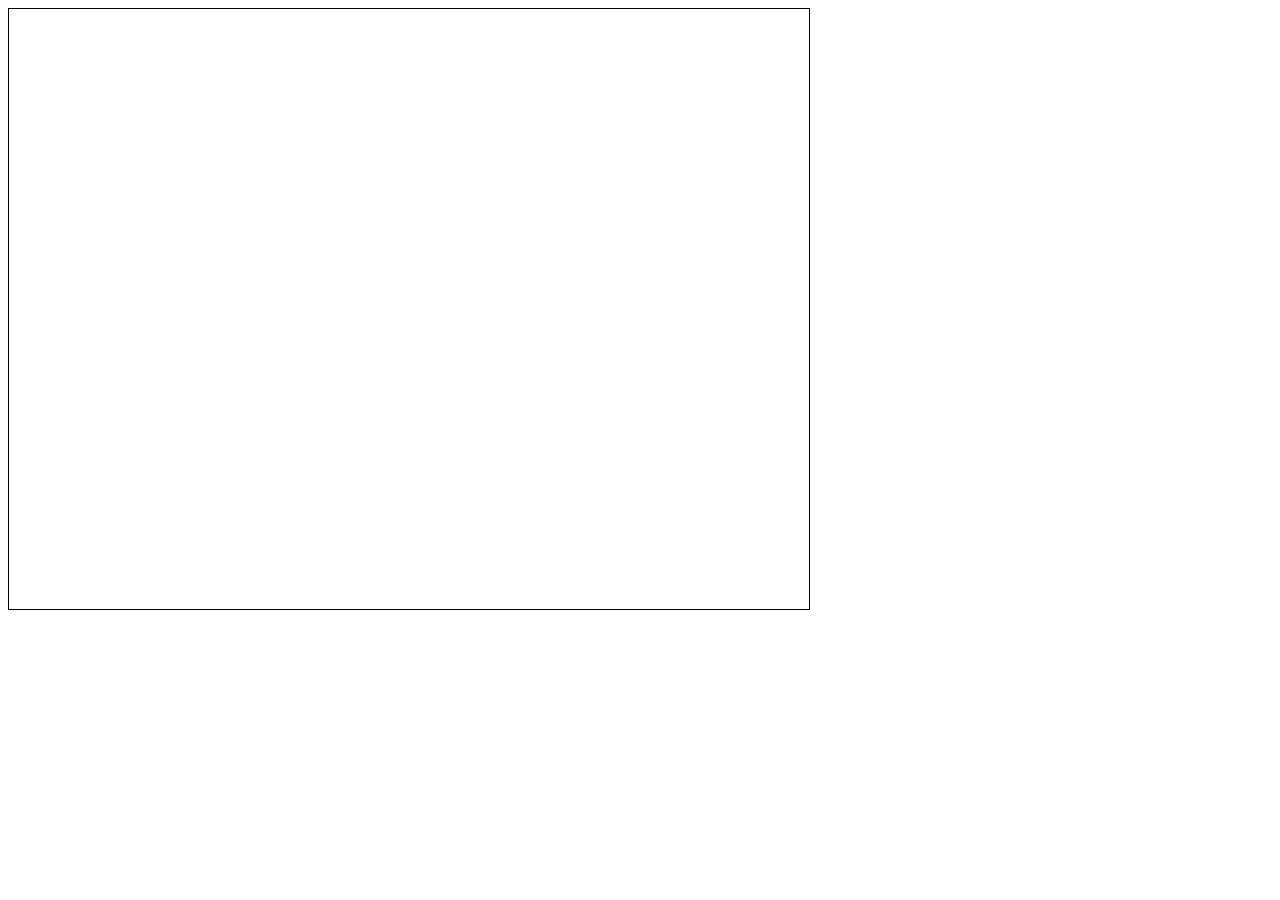
==== index.html @ 6a31179c "Add files via upload" ====
<!DOCTYPE html>
<html lang="en">
<head>
    <meta charset="UTF-8">
    <meta name="viewport" content="width=device-width, initial-scale=1.0">
    <title>Platform Game</title>
    <style>
        canvas {
            border: 1px solid black;
        }
    </style>
</head>
<body>
    <canvas id="gameCanvas" width="800" height="600"></canvas>
    <script src="script.js"></script>
</body>
</html>
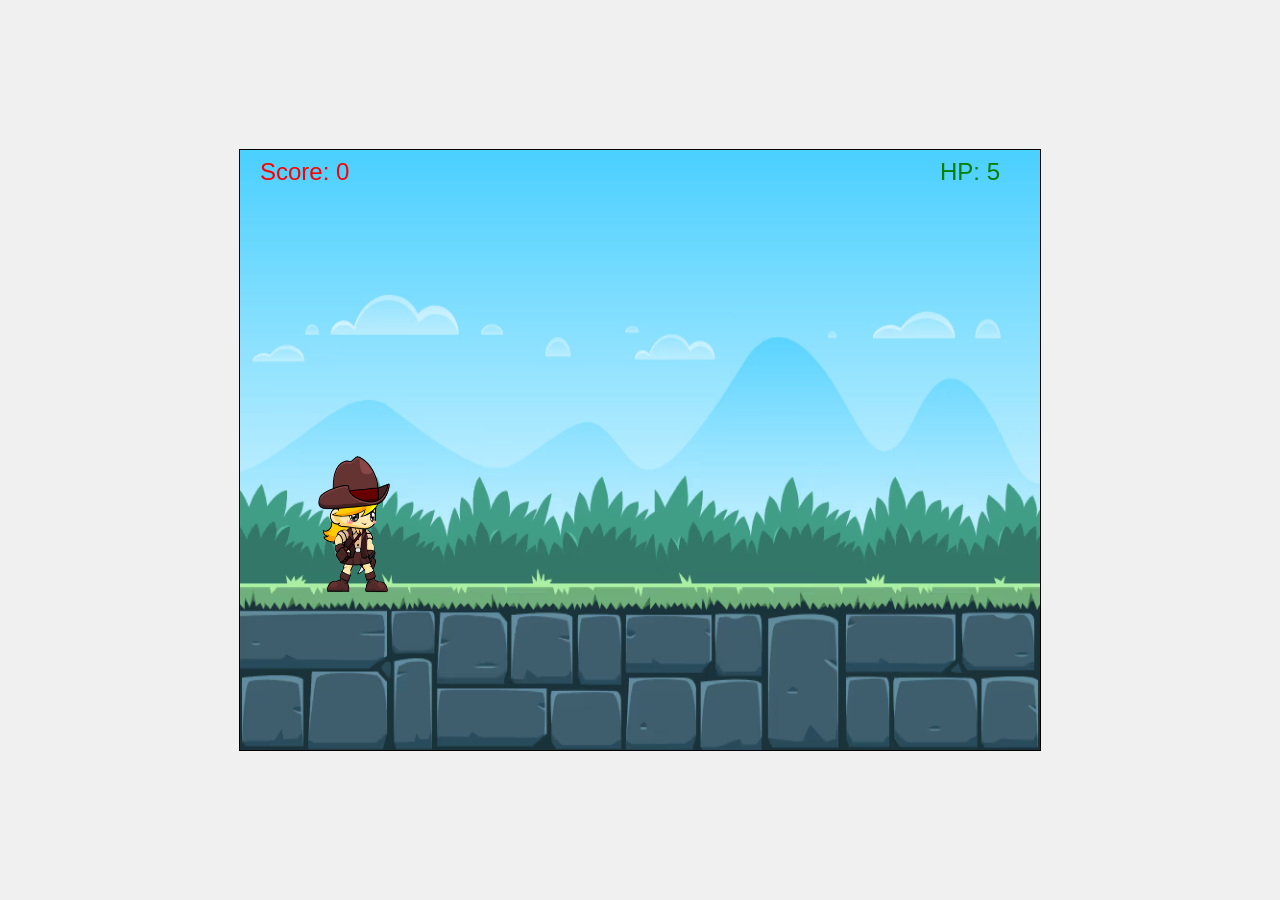
==== commit 8b28b9f3: "Update index.html" ====
--- a/index.html
+++ b/index.html
@@ -5,6 +5,14 @@
     <meta name="viewport" content="width=device-width, initial-scale=1.0">
     <title>Platform Game</title>
     <style>
+        body {
+            display: flex;
+            justify-content: center;
+            align-items: center;
+            height: 100vh;
+            margin: 0;
+            background-color: #f0f0f0;
+        }
         canvas {
             border: 1px solid black;
         }
@@ -12,6 +20,346 @@
 </head>
 <body>
     <canvas id="gameCanvas" width="800" height="600"></canvas>
-    <script src="script.js"></script>
+    <script>
+        const canvas = document.getElementById('gameCanvas');
+        const ctx = canvas.getContext('2d');
+
+        const player = {
+            x: 50,
+            y: canvas.height - 150 - 150,
+            width: 150,
+            height: 150,
+            speed: 5,
+            velocityX: 0,
+            velocityY: 0,
+            jumping: false,
+            sprite: {
+                Idle: [],
+                Run: [],
+                RunLeft: [],
+                Jump: [],
+                Dead: []
+            },
+            currentSprite: [],
+            frameIndex: 0,
+            facingLeft: false
+        };
+
+        const background = {
+            x: 0,
+            image: new Image(),
+            speed: 2
+        };
+
+        let items = [];
+        const itemImages = [];
+        const itemScores = [10, 20, 30, 40, 50, 60, 70, 80, 90, 100];
+        let itemInterval;
+        let score = 0;
+
+        let enemies = [];
+        const enemyImages = [];
+        let enemyInterval;
+        let hp = 5;
+
+        background.image.src = './img/background.png';
+
+        function loadSprite(spriteType, count) {
+            for (let i = 1; i <= count; i++) {
+                const img = new Image();
+                img.src = './img/' + spriteType + '(' + i + ').png';
+                img.onload = () => {
+                    player.sprite[spriteType].push(img);
+                    if (spriteType === 'Idle' && player.sprite[spriteType].length === count) {
+                        player.currentSprite = player.sprite.Idle;
+                        update();
+                    }
+                };
+                img.onerror = () => {
+                    console.error(`Failed to load image: ${img.src}`);
+                };
+            }
+        }
+
+        function loadItemImages(count) {
+            for (let i = 1; i <= count; i++) {
+                const img = new Image();
+                img.src = './img/item' + i + '.png';
+                img.onload = () => {
+                    itemImages.push(img);
+                };
+                img.onerror = () => {
+                    console.error(`Failed to load item image: ${img.src}`);
+                };
+            }
+        }
+
+        function loadEnemyImages(count) {
+            for (let i = 1; i <= count; i++) {
+                const img = new Image();
+                img.src = './img/enemy' + i + '.png';
+                img.onload = () => {
+                    enemyImages.push(img);
+                };
+                img.onerror = () => {
+                    console.error(`Failed to load enemy image: ${img.src}`);
+                };
+            }
+        }
+
+        loadSprite('Idle', 10);
+        loadSprite('Run', 8);
+        loadSprite('Jump', 10);
+        loadSprite('Dead', 10);
+
+        loadItemImages(12);
+        loadEnemyImages(4); // โหลดภาพศัตรู 4 ภาพ
+
+        function drawBackground() {
+            ctx.drawImage(background.image, background.x, 0, canvas.width, canvas.height);
+            if (background.x < 0) {
+                ctx.drawImage(background.image, background.x + canvas.width, 0, canvas.width, canvas.height);
+            } else if (background.x > 0) {
+                ctx.drawImage(background.image, background.x - canvas.width, 0, canvas.width, canvas.height);
+            }
+            if (background.x + canvas.width < canvas.width) {
+                ctx.drawImage(background.image, background.x + canvas.width, 0, canvas.width, canvas.height);
+            }
+        }
+
+        function drawPlayer() {
+            const sprite = player.currentSprite[player.frameIndex];
+            if (player.facingLeft) {
+                ctx.save();
+                ctx.translate(player.x + player.width, player.y);
+                ctx.scale(-1, 1);
+                ctx.drawImage(sprite, 0, 0, player.width, player.height);
+                ctx.restore();
+            } else {
+                ctx.drawImage(sprite, player.x, player.y, player.width, player.height);
+            }
+        }
+
+        function drawItems() {
+            items.forEach(item => {
+                ctx.drawImage(item.image, item.x, item.y, 50, 50);
+            });
+        }
+
+        function drawEnemies() {
+            enemies.forEach(enemy => {
+                ctx.drawImage(enemy.image, enemy.x, enemy.y, enemy.width, enemy.height);
+            });
+        }
+
+        function drawText() {
+            ctx.font = '24px Arial';
+            ctx.fillStyle = 'red';
+            ctx.fillText(`Score: ${score}`, 20, 30);
+
+            ctx.fillStyle = 'green';
+            ctx.fillText(`HP: ${hp}`, canvas.width - 100, 30);
+        }
+
+        function updateBackground() {
+            if (player.velocityX > 0 && player.x > canvas.width / 2) {
+                background.x -= player.velocityX * background.speed;
+                player.x = canvas.width / 2;
+            } else if (player.velocityX < 0 && player.x <= 100) {
+                background.x -= player.velocityX * background.speed;
+                player.x = 100;
+            }
+            if (background.x <= -canvas.width) {
+                background.x = 0;
+            } else if (background.x >= canvas.width) {
+                background.x = 0;
+            }
+        }
+
+        function updateItems() {
+            items.forEach(item => {
+                item.x -= background.speed;
+            });
+            items = items.filter(item => item.x + 50 > 0);
+        }
+
+        function updateEnemies() {
+            enemies.forEach(enemy => {
+                const enemySpeed = player.jumping ? 4 : 2; // เพิ่มความเร็วเมื่อตัวละครกระโดด
+                enemy.x -= enemySpeed;
+            });
+            enemies = enemies.filter(enemy => enemy.x + enemy.width > 0);
+        }
+
+        function checkCollisions() {
+            items.forEach((item, index) => {
+                if (player.x < item.x + 50 &&
+                    player.x + player.width > item.x &&
+                    player.y < item.y + 50 &&
+                    player.y + player.height > item.y) {
+                    // ชนไอเทม
+                    score += item.score;
+                    items.splice(index, 1);
+                }
+            });
+
+            enemies.forEach((enemy, index) => {
+                if (player.x-20 == enemy.x-10 &&
+                    //player.x + 80 > enemy.x &&
+                    player.y+player.height > enemy.y+enemy.height-10 &&
+                    player.y + enemy.height > enemy.y+5) {
+                    // ชนศัตรู
+                    hp -= 1;
+                    enemies.splice(index, 1);
+                    if (hp <= 0) {
+                        alert('Game Over!');
+                        resetGame();
+                    }
+                }
+            });
+        }
+
+        function update() {
+            player.x += player.velocityX;
+            player.y += player.velocityY;
+
+            if (player.x < 0) {
+                player.x = 0;
+            } else if (player.x + player.width > canvas.width) {
+                player.x = canvas.width - player.width;
+            }
+
+            if (player.jumping) {
+                player.velocityY += 0.5;
+                if (player.y + player.height >= canvas.height - 150) {
+                    player.y = canvas.height - 150 - player.height;
+                    player.velocityY = 0;
+                    player.jumping = false;
+                    player.currentSprite = player.velocityX !== 0 ? player.sprite.Run : player.sprite.Idle;
+                }
+            }
+
+            updateBackground();
+            updateItems();
+            updateEnemies();
+            checkCollisions();
+
+            player.frameIndex = (player.frameIndex + 1) % player.currentSprite.length;
+
+            ctx.clearRect(0, 0, canvas.width, canvas.height);
+            drawBackground();
+            drawPlayer();
+            drawItems();
+            drawEnemies();
+            drawText();
+
+            requestAnimationFrame(update);
+        }
+
+        document.addEventListener('keydown', (e) => {
+            if (e.code === 'ArrowRight') {
+                player.velocityX = player.speed;
+                player.facingLeft = false;
+                player.currentSprite = player.sprite.Run;
+                startItemGeneration();
+            } else if (e.code === 'ArrowLeft') {
+                player.velocityX = -player.speed;
+                player.facingLeft = true;
+                player.currentSprite = player.sprite.Run;
+                clearItemGeneration();
+            } else if (e.code === 'ArrowUp' && !player.jumping) {
+                player.velocityY = -10;
+                player.jumping = true;
+                player.currentSprite = player.sprite.Jump;
+            }
+        });
+
+        document.addEventListener('keyup', (e) => {
+            if (e.code === 'ArrowRight' || e.code === 'ArrowLeft') {
+                player.velocityX = 0;
+                player.currentSprite = player.velocityY !== 0 ? player.sprite.Jump : player.sprite.Idle;
+                clearItemGeneration();
+            }
+        });
+
+        function createItem() {
+            const itemImage = itemImages[Math.floor(Math.random() * itemImages.length)];
+            const itemScore = itemScores[Math.floor(Math.random() * itemScores.length)];
+            const item = {
+                image: itemImage,
+                x: canvas.width,
+                y: 200, // ตำแหน่งความสูงคงที่
+                score: itemScore
+            };
+            items.push(item);
+        }
+
+        function createEnemy() {
+            const enemyImage = enemyImages[Math.floor(Math.random() * enemyImages.length)];
+            const enemyWidth = 100;
+            const enemy = {
+                image: enemyImage,
+                x: canvas.width, // เริ่มต้นนอกขอบจอด้านขวา
+                y: canvas.height - 150 - 100, // ตำแหน่งความสูงคงที่
+                width: enemyWidth,
+                height: 100 // ความสูงคงที่
+            };
+            enemies.push(enemy);
+        }
+
+        function startItemGeneration() {
+            clearItemGeneration(); // เคลียร์ interval เดิมก่อนเริ่มใหม่
+            const randomInterval = Math.floor(Math.random() * 3000) + 2000;
+            itemInterval = setInterval(() => {
+                createItem();
+                // สุ่มเวลาใหม่สำหรับไอเทมถัดไป
+                const nextInterval = Math.floor(Math.random() * 3000) + 2000;
+                clearInterval(itemInterval);
+                itemInterval = setTimeout(startItemGeneration, nextInterval);
+            }, randomInterval);
+        }
+
+        function startEnemyGeneration() {
+            enemyInterval = setInterval(createEnemy, 5000); // สร้างศัตรูทุกๆ 5 วินาที
+        }
+
+        function clearItemGeneration() {
+            if (itemInterval) {
+                clearInterval(itemInterval);
+                clearTimeout(itemInterval);
+                itemInterval = null;
+            }
+        }
+
+        function clearEnemyGeneration() {
+            if (enemyInterval) {
+                clearInterval(enemyInterval);
+                enemyInterval = null;
+            }
+        }
+
+        function resetGame() {
+            score = 0;
+            hp = 5;
+            items = [];
+            enemies = [];
+            player.x = 50;
+            player.y = canvas.height - 150 - 150;
+            player.velocityX = 0;
+            player.velocityY = 0;
+            player.jumping = false;
+            player.currentSprite = player.sprite.Idle;
+            background.x = 0;
+            clearItemGeneration();
+            clearEnemyGeneration();
+            startItemGeneration();
+            startEnemyGeneration();
+        }
+
+        startItemGeneration();
+        startEnemyGeneration();
+
+    </script>
 </body>
 </html>
+
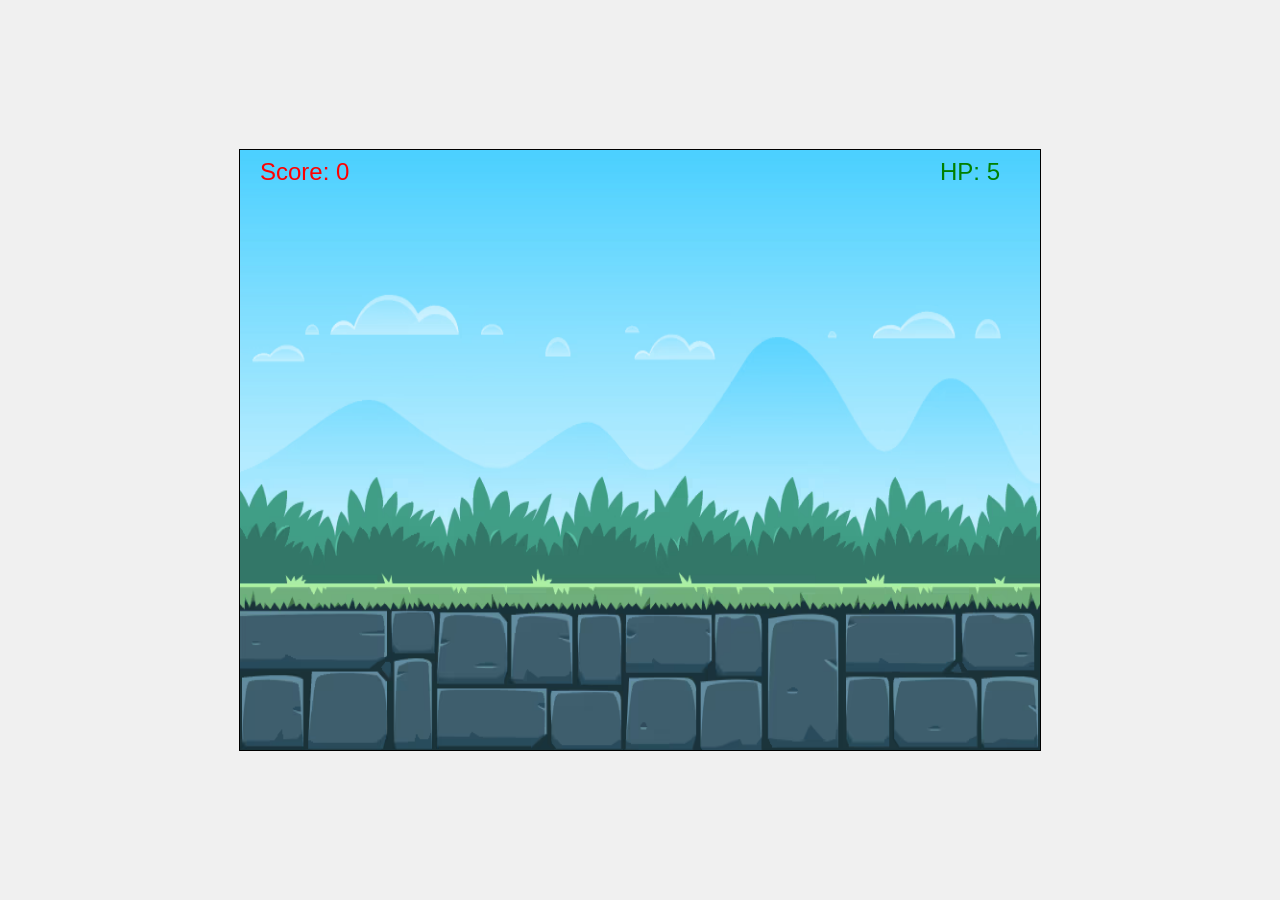
==== commit e34ae163: "Create index.html" ====
--- a/index.html
+++ b/index.html
@@ -1,365 +1,451 @@
-<!DOCTYPE html>
-<html lang="en">
-<head>
-    <meta charset="UTF-8">
-    <meta name="viewport" content="width=device-width, initial-scale=1.0">
-    <title>Platform Game</title>
-    <style>
-        body {
-            display: flex;
-            justify-content: center;
-            align-items: center;
-            height: 100vh;
-            margin: 0;
-            background-color: #f0f0f0;
-        }
-        canvas {
-            border: 1px solid black;
-        }
-    </style>
-</head>
-<body>
-    <canvas id="gameCanvas" width="800" height="600"></canvas>
-    <script>
-        const canvas = document.getElementById('gameCanvas');
-        const ctx = canvas.getContext('2d');
-
-        const player = {
-            x: 50,
-            y: canvas.height - 150 - 150,
-            width: 150,
-            height: 150,
-            speed: 5,
-            velocityX: 0,
-            velocityY: 0,
-            jumping: false,
-            sprite: {
-                Idle: [],
-                Run: [],
-                RunLeft: [],
-                Jump: [],
-                Dead: []
-            },
-            currentSprite: [],
-            frameIndex: 0,
-            facingLeft: false
-        };
-
-        const background = {
-            x: 0,
-            image: new Image(),
-            speed: 2
-        };
-
-        let items = [];
-        const itemImages = [];
-        const itemScores = [10, 20, 30, 40, 50, 60, 70, 80, 90, 100];
-        let itemInterval;
-        let score = 0;
-
-        let enemies = [];
-        const enemyImages = [];
-        let enemyInterval;
-        let hp = 5;
-
-        background.image.src = './img/background.png';
-
-        function loadSprite(spriteType, count) {
-            for (let i = 1; i <= count; i++) {
-                const img = new Image();
-                img.src = './img/' + spriteType + '(' + i + ').png';
-                img.onload = () => {
-                    player.sprite[spriteType].push(img);
-                    if (spriteType === 'Idle' && player.sprite[spriteType].length === count) {
-                        player.currentSprite = player.sprite.Idle;
-                        update();
-                    }
-                };
-                img.onerror = () => {
-                    console.error(`Failed to load image: ${img.src}`);
-                };
-            }
-        }
-
-        function loadItemImages(count) {
-            for (let i = 1; i <= count; i++) {
-                const img = new Image();
-                img.src = './img/item' + i + '.png';
-                img.onload = () => {
-                    itemImages.push(img);
-                };
-                img.onerror = () => {
-                    console.error(`Failed to load item image: ${img.src}`);
-                };
-            }
-        }
-
-        function loadEnemyImages(count) {
-            for (let i = 1; i <= count; i++) {
-                const img = new Image();
-                img.src = './img/enemy' + i + '.png';
-                img.onload = () => {
-                    enemyImages.push(img);
-                };
-                img.onerror = () => {
-                    console.error(`Failed to load enemy image: ${img.src}`);
-                };
-            }
-        }
-
-        loadSprite('Idle', 10);
-        loadSprite('Run', 8);
-        loadSprite('Jump', 10);
-        loadSprite('Dead', 10);
-
-        loadItemImages(12);
-        loadEnemyImages(4); // โหลดภาพศัตรู 4 ภาพ
-
-        function drawBackground() {
-            ctx.drawImage(background.image, background.x, 0, canvas.width, canvas.height);
-            if (background.x < 0) {
-                ctx.drawImage(background.image, background.x + canvas.width, 0, canvas.width, canvas.height);
-            } else if (background.x > 0) {
-                ctx.drawImage(background.image, background.x - canvas.width, 0, canvas.width, canvas.height);
-            }
-            if (background.x + canvas.width < canvas.width) {
-                ctx.drawImage(background.image, background.x + canvas.width, 0, canvas.width, canvas.height);
-            }
-        }
-
-        function drawPlayer() {
-            const sprite = player.currentSprite[player.frameIndex];
-            if (player.facingLeft) {
-                ctx.save();
-                ctx.translate(player.x + player.width, player.y);
-                ctx.scale(-1, 1);
-                ctx.drawImage(sprite, 0, 0, player.width, player.height);
-                ctx.restore();
-            } else {
-                ctx.drawImage(sprite, player.x, player.y, player.width, player.height);
-            }
-        }
-
-        function drawItems() {
-            items.forEach(item => {
-                ctx.drawImage(item.image, item.x, item.y, 50, 50);
-            });
-        }
-
-        function drawEnemies() {
-            enemies.forEach(enemy => {
-                ctx.drawImage(enemy.image, enemy.x, enemy.y, enemy.width, enemy.height);
-            });
-        }
-
-        function drawText() {
-            ctx.font = '24px Arial';
-            ctx.fillStyle = 'red';
-            ctx.fillText(`Score: ${score}`, 20, 30);
-
-            ctx.fillStyle = 'green';
-            ctx.fillText(`HP: ${hp}`, canvas.width - 100, 30);
-        }
-
-        function updateBackground() {
-            if (player.velocityX > 0 && player.x > canvas.width / 2) {
-                background.x -= player.velocityX * background.speed;
-                player.x = canvas.width / 2;
-            } else if (player.velocityX < 0 && player.x <= 100) {
-                background.x -= player.velocityX * background.speed;
-                player.x = 100;
-            }
-            if (background.x <= -canvas.width) {
-                background.x = 0;
-            } else if (background.x >= canvas.width) {
-                background.x = 0;
-            }
-        }
-
-        function updateItems() {
-            items.forEach(item => {
-                item.x -= background.speed;
-            });
-            items = items.filter(item => item.x + 50 > 0);
-        }
-
-        function updateEnemies() {
-            enemies.forEach(enemy => {
-                const enemySpeed = player.jumping ? 4 : 2; // เพิ่มความเร็วเมื่อตัวละครกระโดด
-                enemy.x -= enemySpeed;
-            });
-            enemies = enemies.filter(enemy => enemy.x + enemy.width > 0);
-        }
-
-        function checkCollisions() {
-            items.forEach((item, index) => {
-                if (player.x < item.x + 50 &&
-                    player.x + player.width > item.x &&
-                    player.y < item.y + 50 &&
-                    player.y + player.height > item.y) {
-                    // ชนไอเทม
-                    score += item.score;
-                    items.splice(index, 1);
-                }
-            });
-
-            enemies.forEach((enemy, index) => {
-                if (player.x-20 == enemy.x-10 &&
-                    //player.x + 80 > enemy.x &&
-                    player.y+player.height > enemy.y+enemy.height-10 &&
-                    player.y + enemy.height > enemy.y+5) {
-                    // ชนศัตรู
-                    hp -= 1;
-                    enemies.splice(index, 1);
-                    if (hp <= 0) {
-                        alert('Game Over!');
-                        resetGame();
-                    }
-                }
-            });
-        }
-
-        function update() {
-            player.x += player.velocityX;
-            player.y += player.velocityY;
-
-            if (player.x < 0) {
-                player.x = 0;
-            } else if (player.x + player.width > canvas.width) {
-                player.x = canvas.width - player.width;
-            }
-
-            if (player.jumping) {
-                player.velocityY += 0.5;
-                if (player.y + player.height >= canvas.height - 150) {
-                    player.y = canvas.height - 150 - player.height;
-                    player.velocityY = 0;
-                    player.jumping = false;
-                    player.currentSprite = player.velocityX !== 0 ? player.sprite.Run : player.sprite.Idle;
-                }
-            }
-
-            updateBackground();
-            updateItems();
-            updateEnemies();
-            checkCollisions();
-
-            player.frameIndex = (player.frameIndex + 1) % player.currentSprite.length;
-
-            ctx.clearRect(0, 0, canvas.width, canvas.height);
-            drawBackground();
-            drawPlayer();
-            drawItems();
-            drawEnemies();
-            drawText();
-
-            requestAnimationFrame(update);
-        }
-
-        document.addEventListener('keydown', (e) => {
-            if (e.code === 'ArrowRight') {
-                player.velocityX = player.speed;
-                player.facingLeft = false;
-                player.currentSprite = player.sprite.Run;
-                startItemGeneration();
-            } else if (e.code === 'ArrowLeft') {
-                player.velocityX = -player.speed;
-                player.facingLeft = true;
-                player.currentSprite = player.sprite.Run;
-                clearItemGeneration();
-            } else if (e.code === 'ArrowUp' && !player.jumping) {
-                player.velocityY = -10;
-                player.jumping = true;
-                player.currentSprite = player.sprite.Jump;
-            }
-        });
-
-        document.addEventListener('keyup', (e) => {
-            if (e.code === 'ArrowRight' || e.code === 'ArrowLeft') {
-                player.velocityX = 0;
-                player.currentSprite = player.velocityY !== 0 ? player.sprite.Jump : player.sprite.Idle;
-                clearItemGeneration();
-            }
-        });
-
-        function createItem() {
-            const itemImage = itemImages[Math.floor(Math.random() * itemImages.length)];
-            const itemScore = itemScores[Math.floor(Math.random() * itemScores.length)];
-            const item = {
-                image: itemImage,
-                x: canvas.width,
-                y: 200, // ตำแหน่งความสูงคงที่
-                score: itemScore
-            };
-            items.push(item);
-        }
-
-        function createEnemy() {
-            const enemyImage = enemyImages[Math.floor(Math.random() * enemyImages.length)];
-            const enemyWidth = 100;
-            const enemy = {
-                image: enemyImage,
-                x: canvas.width, // เริ่มต้นนอกขอบจอด้านขวา
-                y: canvas.height - 150 - 100, // ตำแหน่งความสูงคงที่
-                width: enemyWidth,
-                height: 100 // ความสูงคงที่
-            };
-            enemies.push(enemy);
-        }
-
-        function startItemGeneration() {
-            clearItemGeneration(); // เคลียร์ interval เดิมก่อนเริ่มใหม่
-            const randomInterval = Math.floor(Math.random() * 3000) + 2000;
-            itemInterval = setInterval(() => {
-                createItem();
-                // สุ่มเวลาใหม่สำหรับไอเทมถัดไป
-                const nextInterval = Math.floor(Math.random() * 3000) + 2000;
-                clearInterval(itemInterval);
-                itemInterval = setTimeout(startItemGeneration, nextInterval);
-            }, randomInterval);
-        }
-
-        function startEnemyGeneration() {
-            enemyInterval = setInterval(createEnemy, 5000); // สร้างศัตรูทุกๆ 5 วินาที
-        }
-
-        function clearItemGeneration() {
-            if (itemInterval) {
-                clearInterval(itemInterval);
-                clearTimeout(itemInterval);
-                itemInterval = null;
-            }
-        }
-
-        function clearEnemyGeneration() {
-            if (enemyInterval) {
-                clearInterval(enemyInterval);
-                enemyInterval = null;
-            }
-        }
-
-        function resetGame() {
-            score = 0;
-            hp = 5;
-            items = [];
-            enemies = [];
-            player.x = 50;
-            player.y = canvas.height - 150 - 150;
-            player.velocityX = 0;
-            player.velocityY = 0;
-            player.jumping = false;
-            player.currentSprite = player.sprite.Idle;
-            background.x = 0;
-            clearItemGeneration();
-            clearEnemyGeneration();
-            startItemGeneration();
-            startEnemyGeneration();
-        }
-
-        startItemGeneration();
-        startEnemyGeneration();
-
-    </script>
-</body>
-</html>
-
+<!DOCTYPE html>
+<html lang="en">
+<head>
+    <meta charset="UTF-8">
+    <meta name="viewport" content="width=device-width, initial-scale=1.0">
+    <title>Platform Game</title>
+    <style>
+        body {
+            display: flex;
+            justify-content: center;
+            align-items: center;
+            height: 100vh;
+            margin: 0;
+            background-color: #f0f0f0;
+        }
+        canvas {
+            border: 1px solid black;
+        }
+        #gameOverModal {
+            display: none; /* Hidden by default */
+            position: fixed;
+            top: 50%;
+            left: 50%;
+            transform: translate(-50%, -50%);
+            background-color: rgba(0, 0, 0, 0.8);
+            color: white;
+            padding: 20px;
+            border-radius: 10px;
+            z-index: 1000;
+        }
+        #gameOverModal h2 {
+            margin: 0;
+        }
+        #gameOverModal button {
+            margin-top: 20px;
+            padding: 10px 20px;
+            background-color: red;
+            color: white;
+            border: none;
+            border-radius: 5px;
+            cursor: pointer;
+        }
+        #gameOverModal button:hover {
+            background-color: darkred;
+        }
+    </style>
+</head>
+<body>
+    <canvas id="gameCanvas" width="800" height="600"></canvas>
+    <div id="gameOverModal">
+        <h2>Game Over!</h2>
+        <p>Your score: <span id="finalScore"></span></p>
+        <button id="restartButton">Restart Game</button>
+    </div>
+    <script>
+        const canvas = document.getElementById('gameCanvas');
+        const ctx = canvas.getContext('2d');
+        const gameOverModal = document.getElementById('gameOverModal');
+        const restartButton = document.getElementById('restartButton');
+        const finalScoreDisplay = document.getElementById('finalScore');
+
+        const player = {
+            x: 50,
+            y: canvas.height - 150 - 150,
+            width: 150,
+            height: 150,
+            speed: 5, // Reduced player speed
+            velocityX: 0,
+            velocityY: 0,
+            jumping: false,
+            sprite: {
+                Idle: [],
+                Run: [],
+                RunLeft: [],
+                Jump: [],
+                Dead: []
+            },
+            currentSprite: [],
+            frameIndex: 0,
+            facingLeft: false,
+            lastFrameTime: 0, // Track the last time the frame was updated
+        };
+
+        const background = {
+            x: 0,
+            image: new Image(),
+            speed: 1 // Reduced background speed
+        };
+
+        let items = [];
+        const itemImages = [];
+        const itemScores = [10, 20, 30, 40, 50, 60, 70, 80, 90, 100];
+        let itemInterval;
+        let score = 0;
+
+        let enemies = [];
+        const enemyImages = [];
+        let enemyInterval;
+        let hp = 5;
+
+        let animationFrameId;
+        let isGameRunning = true;
+
+        const frameDuration = 1000 / 12; // Slower frame rate (8 FPS)
+
+        background.image.src = './img/background.png';
+        background.image.onload = () => {
+            console.log("Background image loaded successfully.");
+        };
+        background.image.onerror = () => {
+            console.error("Failed to load background image.");
+        };
+
+        function loadSprite(spriteType, count) {
+            for (let i = 1; i <= count; i++) {
+                const img = new Image();
+                img.src = './img/' + spriteType + '(' + i + ').png';
+                img.onload = () => {
+                    player.sprite[spriteType].push(img);
+                    console.log(`Loaded ${spriteType} sprite: ${img.src}`);
+                    if (spriteType === 'Idle' && player.sprite[spriteType].length === count) {
+                        player.currentSprite = player.sprite.Idle;
+                        update(performance.now());
+                    }
+                };
+                img.onerror = () => {
+                    console.error(`Failed to load image: ${img.src}`);
+                };
+            }
+        }
+
+        function loadItemImages(count) {
+            for (let i = 1; i <= count; i++) {
+                const img = new Image();
+                img.src = './img/item' + i + '.png';
+                img.onload = () => {
+                    itemImages.push(img);
+                    console.log(`Loaded item image: ${img.src}`);
+                };
+                img.onerror = () => {
+                    console.error(`Failed to load item image: ${img.src}`);
+                };
+            }
+        }
+
+        function loadEnemyImages(count) {
+            for (let i = 1; i <= count; i++) {
+                const img = new Image();
+                img.src = './img/enemy' + i + '.png';
+                img.onload = () => {
+                    enemyImages.push(img);
+                    console.log(`Loaded enemy image: ${img.src}`);
+                };
+                img.onerror = () => {
+                    console.error(`Failed to load enemy image: ${img.src}`);
+                };
+            }
+        }
+
+        loadSprite('Idle', 10);
+        loadSprite('Run', 8);
+        loadSprite('Jump', 10);
+        loadSprite('Dead', 10);
+
+        loadItemImages(12);
+        loadEnemyImages(4); // โหลดภาพศัตรู 4 ภาพ
+
+        function drawBackground() {
+            if (background.image.complete) {
+                ctx.drawImage(background.image, background.x, 0, canvas.width, canvas.height);
+                if (background.x < 0) {
+                    ctx.drawImage(background.image, background.x + canvas.width, 0, canvas.width, canvas.height);
+                } else if (background.x > 0) {
+                    ctx.drawImage(background.image, background.x - canvas.width, 0, canvas.width, canvas.height);
+                }
+                if (background.x + canvas.width < canvas.width) {
+                    ctx.drawImage(background.image, background.x + canvas.width, 0, canvas.width, canvas.height);
+                }
+            } else {
+                console.warn("Background image not loaded.");
+            }
+        }
+
+        function drawPlayer() {
+            const sprite = player.currentSprite[player.frameIndex];
+            if (sprite && sprite.complete) {
+                if (player.facingLeft) {
+                    ctx.save();
+                    ctx.translate(player.x + player.width, player.y);
+                    ctx.scale(-1, 1);
+                    ctx.drawImage(sprite, 0, 0, player.width, player.height);
+                    ctx.restore();
+                } else {
+                    ctx.drawImage(sprite, player.x, player.y, player.width, player.height);
+                }
+            } else {
+                console.warn("Player sprite not loaded or undefined.", sprite);
+            }
+        }
+
+        function drawItems() {
+            items.forEach(item => {
+                if (item.image && item.image.complete) {
+                    ctx.drawImage(item.image, item.x, item.y, 50, 50);
+                } else {
+                    console.warn("Item image not loaded or undefined.", item);
+                }
+            });
+        }
+
+        function drawEnemies() {
+            enemies.forEach(enemy => {
+                if (enemy.image && enemy.image.complete) {
+                    ctx.drawImage(enemy.image, enemy.x, enemy.y, enemy.width, enemy.height);
+                } else {
+                    console.warn("Enemy image not loaded or undefined.", enemy);
+                }
+            });
+        }
+
+        function drawText() {
+            ctx.font = '24px Arial';
+            ctx.fillStyle = 'red';
+            ctx.fillText(`Score: ${score}`, 20, 30);
+
+            ctx.fillStyle = 'green';
+            ctx.fillText(`HP: ${hp}`, canvas.width - 100, 30);
+        }
+
+        function updateBackground() {
+            if (player.velocityX > 0 && player.x > canvas.width / 2 - player.width) {
+                background.x -= player.velocityX * background.speed;
+                player.x = canvas.width / 2 - player.width;
+            } else if (player.velocityX < 0 && player.x <= 100) {
+                background.x -= player.velocityX * background.speed;
+                player.x = 100;
+            }
+            if (background.x <= -canvas.width) {
+                background.x = 0;
+            } else if (background.x >= canvas.width) {
+                background.x = 0;
+            }
+        }
+
+        function updateItems() {
+            items.forEach(item => {
+                item.x -= background.speed;
+            });
+            items = items.filter(item => item.x + 50 > 0);
+        }
+
+        function updateEnemies() {
+            enemies.forEach(enemy => {
+                const enemySpeed = player.jumping ? 4 : 3; // Reduced enemy speed
+                enemy.x -= enemySpeed;
+            });
+            enemies = enemies.filter(enemy => enemy.x + enemy.width > 0);
+        }
+
+        function checkCollisions() {
+            items.forEach((item, index) => {
+                if (player.x - 50 < item.x &&
+                    player.x + player.width > item.x &&
+                    player.y < item.y &&
+                    player.y-50 + player.height > item.y) {
+                    // ชนไอเทม
+                    score += item.score;
+                    items.splice(index, 1);
+                }
+            });
+
+            enemies.forEach((enemy, index) => {
+                if (player.x+80 < enemy.x + enemy.width && // ด้านขวาของผู้เล่น > ด้านซ้ายของศัตรู
+                    player.x + player.width > enemy.x+80 &&        // ด้านซ้ายของผู้เล่น < ด้านขวาของศัตรู
+                    player.y < enemy.y + enemy.height&&          // && ด้านล่างของผู้เล่น > ด้านบนของศัตรู
+                    player.y + player.height > enemy.y) {        // ด้านบนของผู้เล่น < ด้านล่างของศัตรู
+                    // ชนศัตรู
+                    hp -= 1;
+                    enemies.splice(index, 1);
+                    if (hp <= 0) {
+                        showGameOver();
+                    }
+                }
+            });
+        }
+
+        function update(currentTime) {
+            if (!isGameRunning) return;
+
+            const deltaTime = currentTime - player.lastFrameTime;
+            if (deltaTime >= frameDuration) {
+                player.frameIndex = (player.frameIndex + 1) % player.currentSprite.length;
+                player.lastFrameTime = currentTime;
+            }
+
+            player.x += player.velocityX;
+            player.y += player.velocityY;
+
+            if (player.x < 0) {
+                player.x = 0;
+            } else if (player.x + player.width > canvas.width) {
+                player.x = canvas.width - player.width;
+            }
+
+            if (player.jumping) {
+                player.velocityY += 0.15; // Reduced gravity effect for slower fall
+                if (player.y + player.height >= canvas.height - 150) {
+                    player.y = canvas.height - 150 - player.height;
+                    player.velocityY = 0;
+                    player.jumping = false;
+                    player.currentSprite = player.velocityX !== 0 ? player.sprite.Run : player.sprite.Idle;
+                }
+            }
+
+            updateBackground();
+            updateItems();
+            updateEnemies();
+            checkCollisions();
+
+            ctx.clearRect(0, 0, canvas.width, canvas.height);
+            drawBackground();
+            drawPlayer();
+            drawItems();
+            drawEnemies();
+            drawText();
+
+            animationFrameId = requestAnimationFrame(update);
+        }
+
+        document.addEventListener('keydown', (e) => {
+            if (e.code === 'ArrowRight') {
+                player.velocityX = player.speed;
+                player.facingLeft = false;
+                player.currentSprite = player.sprite.Run;
+                startItemGeneration();
+            } else if (e.code === 'ArrowLeft') {
+                player.velocityX = -player.speed;
+                player.facingLeft = true;
+                player.currentSprite = player.sprite.Run;
+                clearItemGeneration();
+            } else if (e.code === 'ArrowUp' && !player.jumping) {
+                player.velocityY = -8; // Reduced jump speed
+                player.jumping = true;
+                player.currentSprite = player.sprite.Jump;
+            }
+        });
+
+        document.addEventListener('keyup', (e) => {
+            if (e.code === 'ArrowRight' || e.code === 'ArrowLeft') {
+                player.velocityX = 0;
+                player.currentSprite = player.velocityY !== 0 ? player.sprite.Jump : player.sprite.Idle;
+                clearItemGeneration();
+            }
+        });
+
+        function createItem() {
+            const itemImage = itemImages[Math.floor(Math.random() * itemImages.length)];
+            const itemScore = itemScores[Math.floor(Math.random() * itemScores.length)];
+            const item = {
+                image: itemImage,
+                x: canvas.width,
+                y: 150, // ตำแหน่งความสูงคงที่
+                score: itemScore
+            };
+            items.push(item);
+        }
+
+        function createEnemy() {
+            const enemyImage = enemyImages[Math.floor(Math.random() * enemyImages.length)];
+            const enemyWidth = 100;
+            const enemy = {
+                image: enemyImage,
+                x: canvas.width, // เริ่มต้นนอกขอบจอด้านขวา
+                y: canvas.height - 150 - 100, // ตำแหน่งความสูงคงที่
+                width: enemyWidth,
+                height: 100 // ความสูงคงที่
+            };
+            enemies.push(enemy);
+        }
+
+        function startItemGeneration() {
+            clearItemGeneration(); // เคลียร์ interval เดิมก่อนเริ่มใหม่
+            const randomInterval = Math.floor(Math.random() * 5000) + 4000; // Slower item generation
+            itemInterval = setInterval(() => {
+                createItem();
+                // สุ่มเวลาใหม่สำหรับไอเทมถัดไป
+                const nextInterval = Math.floor(Math.random() * 5000) + 4000;
+                clearInterval(itemInterval);
+                itemInterval = setTimeout(startItemGeneration, nextInterval);
+            }, randomInterval);
+        }
+
+        function startEnemyGeneration() {
+            enemyInterval = setInterval(createEnemy, 8000); // Slower enemy generation
+        }
+
+        function clearItemGeneration() {
+            if (itemInterval) {
+                clearInterval(itemInterval);
+                clearTimeout(itemInterval);
+                itemInterval = null;
+            }
+        }
+
+        function clearEnemyGeneration() {
+            if (enemyInterval) {
+                clearInterval(enemyInterval);
+                enemyInterval = null;
+            }
+        }
+
+        function resetGame() {
+            score = 0;
+            hp = 5;
+            items = [];
+            enemies = [];
+            player.x = 50;
+            player.y = canvas.height - 150 - 150;
+            player.velocityX = 0;
+            player.velocityY = 0;
+            player.jumping = false;
+            player.currentSprite = player.sprite.Idle;
+            background.x = 0;
+            clearItemGeneration();
+            clearEnemyGeneration();
+            startItemGeneration();
+            startEnemyGeneration();
+            gameOverModal.style.display = 'none';
+            isGameRunning = true;
+            update(performance.now());
+        }
+
+        function showGameOver() {
+            isGameRunning = false;
+            cancelAnimationFrame(animationFrameId);
+            clearItemGeneration();
+            clearEnemyGeneration();
+            finalScoreDisplay.textContent = score;
+            gameOverModal.style.display = 'block';
+        }
+
+        restartButton.addEventListener('click', resetGame);
+
+        startItemGeneration();
+        startEnemyGeneration();
+        player.lastFrameTime = performance.now();
+        update(player.lastFrameTime);
+
+    </script>
+</body>
+</html>
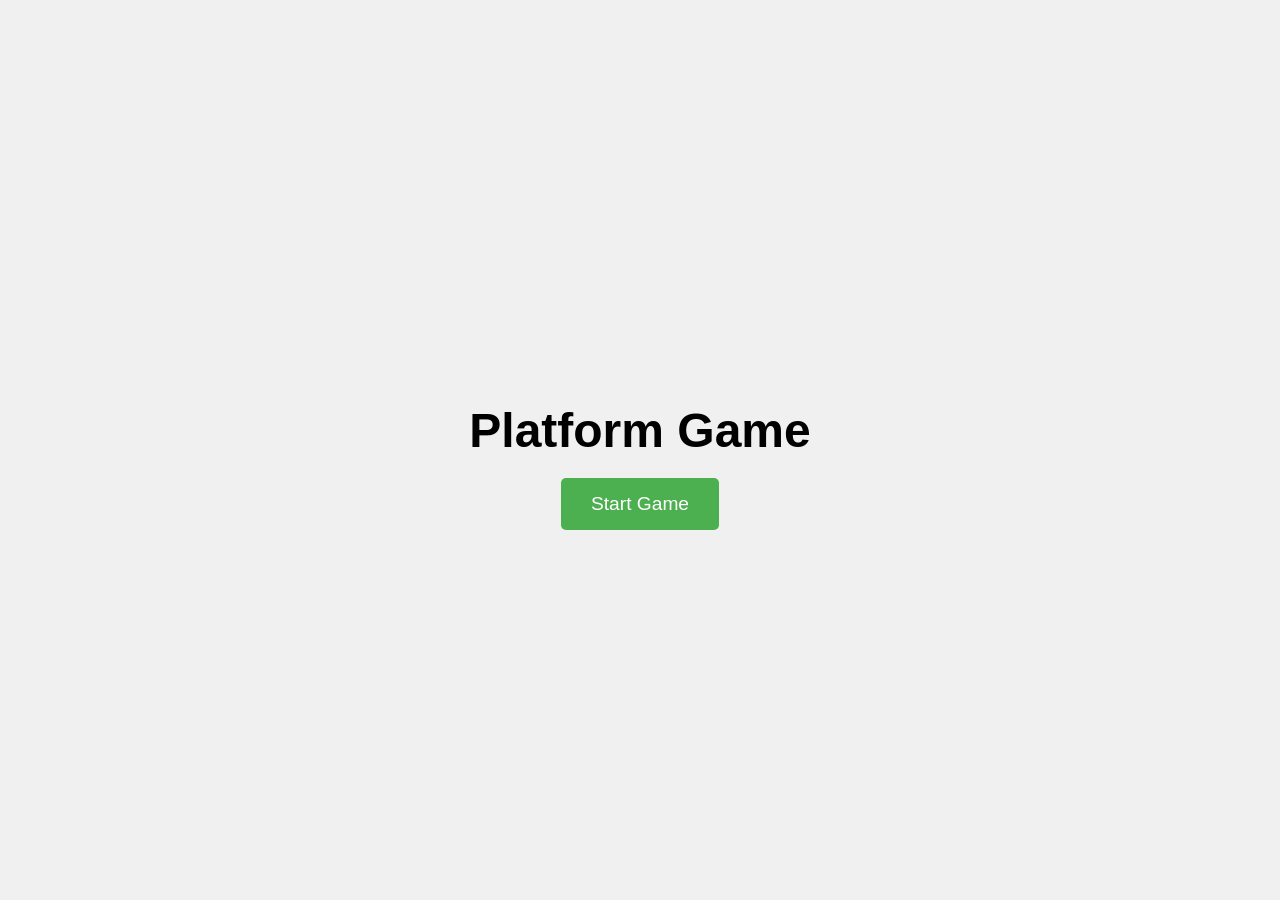
==== commit 7a824c9e: "Update index.html" ====
--- a/index.html
+++ b/index.html
@@ -12,12 +12,33 @@
             height: 100vh;
             margin: 0;
             background-color: #f0f0f0;
+            font-family: Arial, sans-serif;
+        }
+        #menu {
+            text-align: center;
+        }
+        #menu h1 {
+            font-size: 3rem;
+            margin-bottom: 20px;
+        }
+        #menu button {
+            padding: 15px 30px;
+            font-size: 1.2rem;
+            background-color: #4CAF50;
+            color: white;
+            border: none;
+            border-radius: 5px;
+            cursor: pointer;
+        }
+        #menu button:hover {
+            background-color: #45a049;
         }
         canvas {
             border: 1px solid black;
+            display: none; /* ซ่อน Canvas จนกว่าเกมจะเริ่ม */
         }
         #gameOverModal {
-            display: none; /* Hidden by default */
+            display: none;
             position: fixed;
             top: 50%;
             left: 50%;
@@ -46,6 +67,10 @@
     </style>
 </head>
 <body>
+    <div id="menu">
+        <h1>Platform Game</h1>
+        <button id="startButton">Start Game</button>
+    </div>
     <canvas id="gameCanvas" width="800" height="600"></canvas>
     <div id="gameOverModal">
         <h2>Game Over!</h2>
@@ -53,18 +78,28 @@
         <button id="restartButton">Restart Game</button>
     </div>
     <script>
+        // JavaScript สำหรับควบคุมหน้าเมนูและเริ่มเกม
+        const menu = document.getElementById('menu');
+        const startButton = document.getElementById('startButton');
         const canvas = document.getElementById('gameCanvas');
         const ctx = canvas.getContext('2d');
         const gameOverModal = document.getElementById('gameOverModal');
         const restartButton = document.getElementById('restartButton');
         const finalScoreDisplay = document.getElementById('finalScore');
 
+        startButton.addEventListener('click', () => {
+            menu.style.display = 'none'; // ซ่อนหน้าเมนู
+            canvas.style.display = 'block'; // แสดง Canvas
+            resetGame(); // เริ่มเกม
+        });
+
+        // ส่วนที่เหลือของโค้ดเกม (ตามโค้ดเดิมของคุณ)
         const player = {
             x: 50,
             y: canvas.height - 150 - 150,
             width: 150,
             height: 150,
-            speed: 5, // Reduced player speed
+            speed: 5,
             velocityX: 0,
             velocityY: 0,
             jumping: false,
@@ -78,13 +113,13 @@
             currentSprite: [],
             frameIndex: 0,
             facingLeft: false,
-            lastFrameTime: 0, // Track the last time the frame was updated
+            lastFrameTime: 0,
         };
 
         const background = {
             x: 0,
             image: new Image(),
-            speed: 1 // Reduced background speed
+            speed: 2.5
         };
 
         let items = [];
@@ -99,9 +134,9 @@
         let hp = 5;
 
         let animationFrameId;
-        let isGameRunning = true;
-
-        const frameDuration = 1000 / 12; // Slower frame rate (8 FPS)
+        let isGameRunning = false;
+
+        const frameDuration = 1000 / 16;
 
         background.image.src = './img/background.png';
         background.image.onload = () => {
@@ -163,7 +198,7 @@
         loadSprite('Dead', 10);
 
         loadItemImages(12);
-        loadEnemyImages(4); // โหลดภาพศัตรู 4 ภาพ
+        loadEnemyImages(4);
 
         function drawBackground() {
             if (background.image.complete) {
@@ -251,8 +286,9 @@
 
         function updateEnemies() {
             enemies.forEach(enemy => {
-                const enemySpeed = player.jumping ? 4 : 3; // Reduced enemy speed
+                const enemySpeed = player.jumping ? 10 : 8;
                 enemy.x -= enemySpeed;
+                console.log(enemySpeed)
             });
             enemies = enemies.filter(enemy => enemy.x + enemy.width > 0);
         }
@@ -263,18 +299,16 @@
                     player.x + player.width > item.x &&
                     player.y < item.y &&
                     player.y-50 + player.height > item.y) {
-                    // ชนไอเทม
                     score += item.score;
                     items.splice(index, 1);
                 }
             });
 
             enemies.forEach((enemy, index) => {
-                if (player.x+80 < enemy.x + enemy.width && // ด้านขวาของผู้เล่น > ด้านซ้ายของศัตรู
-                    player.x + player.width > enemy.x+80 &&        // ด้านซ้ายของผู้เล่น < ด้านขวาของศัตรู
+                if (player.x + 80 < enemy.x + enemy.width &&     // ด้านขวาของผู้เล่น > ด้านซ้ายของศัตรู
+                    player.x + player.width > enemy.x + 80 &&    // ด้านซ้ายของผู้เล่น < ด้านขวาของศัตรู
                     player.y < enemy.y + enemy.height&&          // && ด้านล่างของผู้เล่น > ด้านบนของศัตรู
                     player.y + player.height > enemy.y) {        // ด้านบนของผู้เล่น < ด้านล่างของศัตรู
-                    // ชนศัตรู
                     hp -= 1;
                     enemies.splice(index, 1);
                     if (hp <= 0) {
@@ -303,7 +337,7 @@
             }
 
             if (player.jumping) {
-                player.velocityY += 0.15; // Reduced gravity effect for slower fall
+                player.velocityY += 0.25;
                 if (player.y + player.height >= canvas.height - 150) {
                     player.y = canvas.height - 150 - player.height;
                     player.velocityY = 0;
@@ -339,7 +373,7 @@
                 player.currentSprite = player.sprite.Run;
                 clearItemGeneration();
             } else if (e.code === 'ArrowUp' && !player.jumping) {
-                player.velocityY = -8; // Reduced jump speed
+                player.velocityY = -9.5;
                 player.jumping = true;
                 player.currentSprite = player.sprite.Jump;
             }
@@ -359,7 +393,7 @@
             const item = {
                 image: itemImage,
                 x: canvas.width,
-                y: 150, // ตำแหน่งความสูงคงที่
+                y: 150,
                 score: itemScore
             };
             items.push(item);
@@ -370,20 +404,19 @@
             const enemyWidth = 100;
             const enemy = {
                 image: enemyImage,
-                x: canvas.width, // เริ่มต้นนอกขอบจอด้านขวา
-                y: canvas.height - 150 - 100, // ตำแหน่งความสูงคงที่
+                x: canvas.width,
+                y: canvas.height - 150 - 100,
                 width: enemyWidth,
-                height: 100 // ความสูงคงที่
+                height: 100
             };
             enemies.push(enemy);
         }
 
         function startItemGeneration() {
-            clearItemGeneration(); // เคลียร์ interval เดิมก่อนเริ่มใหม่
-            const randomInterval = Math.floor(Math.random() * 5000) + 4000; // Slower item generation
+            clearItemGeneration();
+            const randomInterval = Math.floor(Math.random() * 5000) + 4000;
             itemInterval = setInterval(() => {
                 createItem();
-                // สุ่มเวลาใหม่สำหรับไอเทมถัดไป
                 const nextInterval = Math.floor(Math.random() * 5000) + 4000;
                 clearInterval(itemInterval);
                 itemInterval = setTimeout(startItemGeneration, nextInterval);
@@ -391,7 +424,7 @@
         }
 
         function startEnemyGeneration() {
-            enemyInterval = setInterval(createEnemy, 8000); // Slower enemy generation
+            enemyInterval = setInterval(createEnemy, 8000);
         }
 
         function clearItemGeneration() {
@@ -445,7 +478,6 @@
         startEnemyGeneration();
         player.lastFrameTime = performance.now();
         update(player.lastFrameTime);
-
     </script>
 </body>
 </html>
